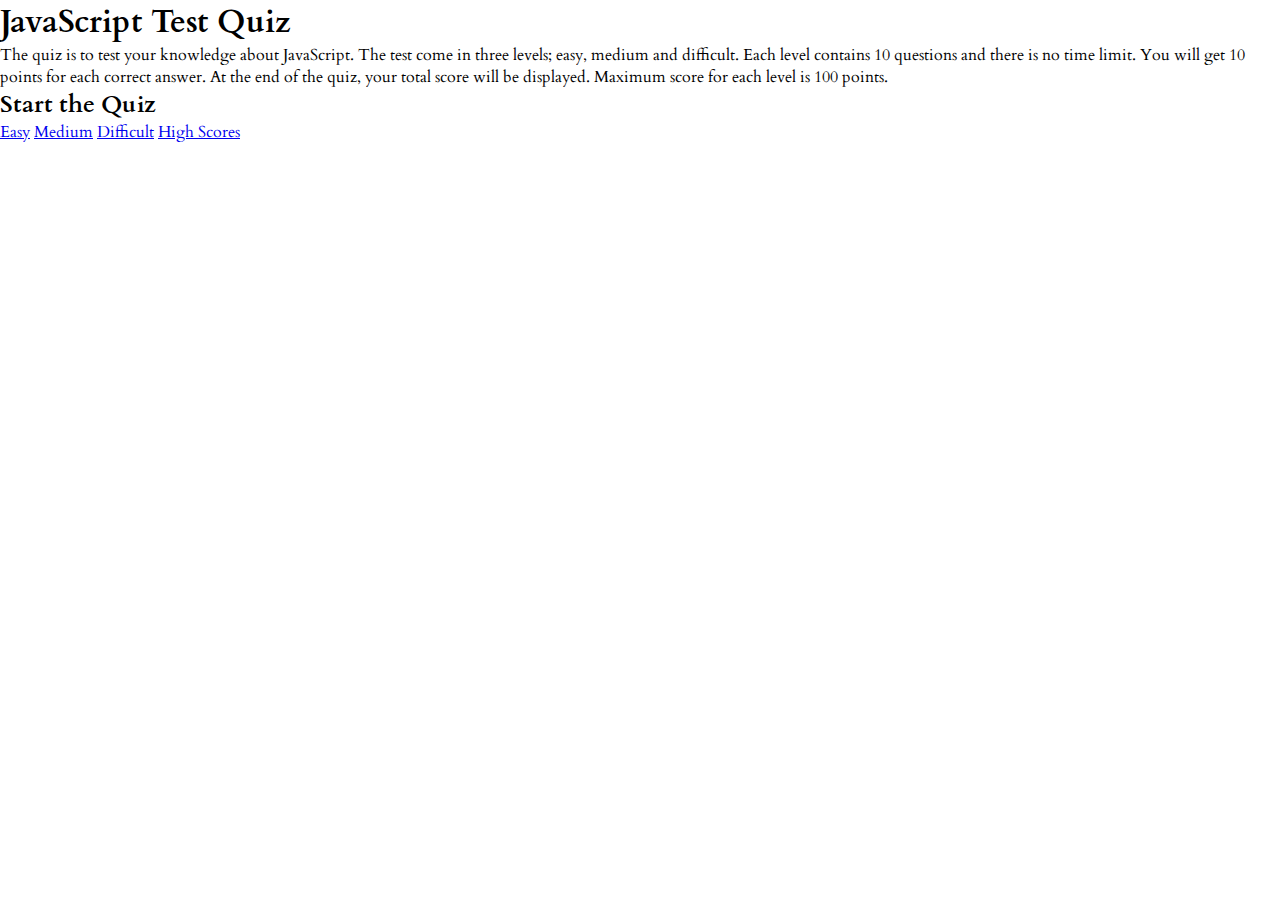
==== index.html @ e001524a "Add gameone files and connect file paths" ====
<!DOCTYPE html>
<html lang="en">
<head>
    <meta charset="UTF-8">
    <meta http-equiv="X-UA-Compatible" content="IE=edge">
    <meta name="viewport" content="width=device-width, initial-scale=1.0">
    <link rel="stylesheet" href="assets/css/style.css">
    

    <title>JavaScript Quiz Test</title>
</head>
<body>
    <div class="container">
        <h1 class="heading">JavaScript Test Quiz</h1>
        <div class="intro-text">
            The quiz is to test your knowledge about JavaScript. The test come in three levels; easy, medium and difficult. Each level contains 10 questions and there is no time limit. You will get 10 points for each correct answer. At the end of the quiz, your total score will be displayed. Maximum score for each level is 100 points. 
        </div>
        <div class="flex-column flex-center">
            <h2>Start the Quiz</h2>
            <a href="/gameone.html" class="btn">Easy</a>
            <a href="/gametwo.html" class="btn">Medium</a>
            <a href="/gamethree.html" class="btn">Difficult</a>
            <a href="/highscores.html" id="highscore-btn" class="btn">High Scores</a>
        </div>
    </div>

    <script src="assets/js/script.js"></script>
</body>
</html>
---- assets/css/style.css ----
@import url('https://fonts.googleapis.com/css2?family=Cardo&display=swap');

* {
    margin: 0;
    padding: 0;
    font-family: 'Cardo', serif;
}

/* body {
    background-color: #fff;
    padding: 5px;
}

h1,h2 {
    font-size: 25px;
    margin: 10px 0 10px;
    text-align: center;
}

.flex-column {
    display: flex;
    flex-direction: column;
}

.flex-center {
    justify-content: center;
    align-items:center;
} */
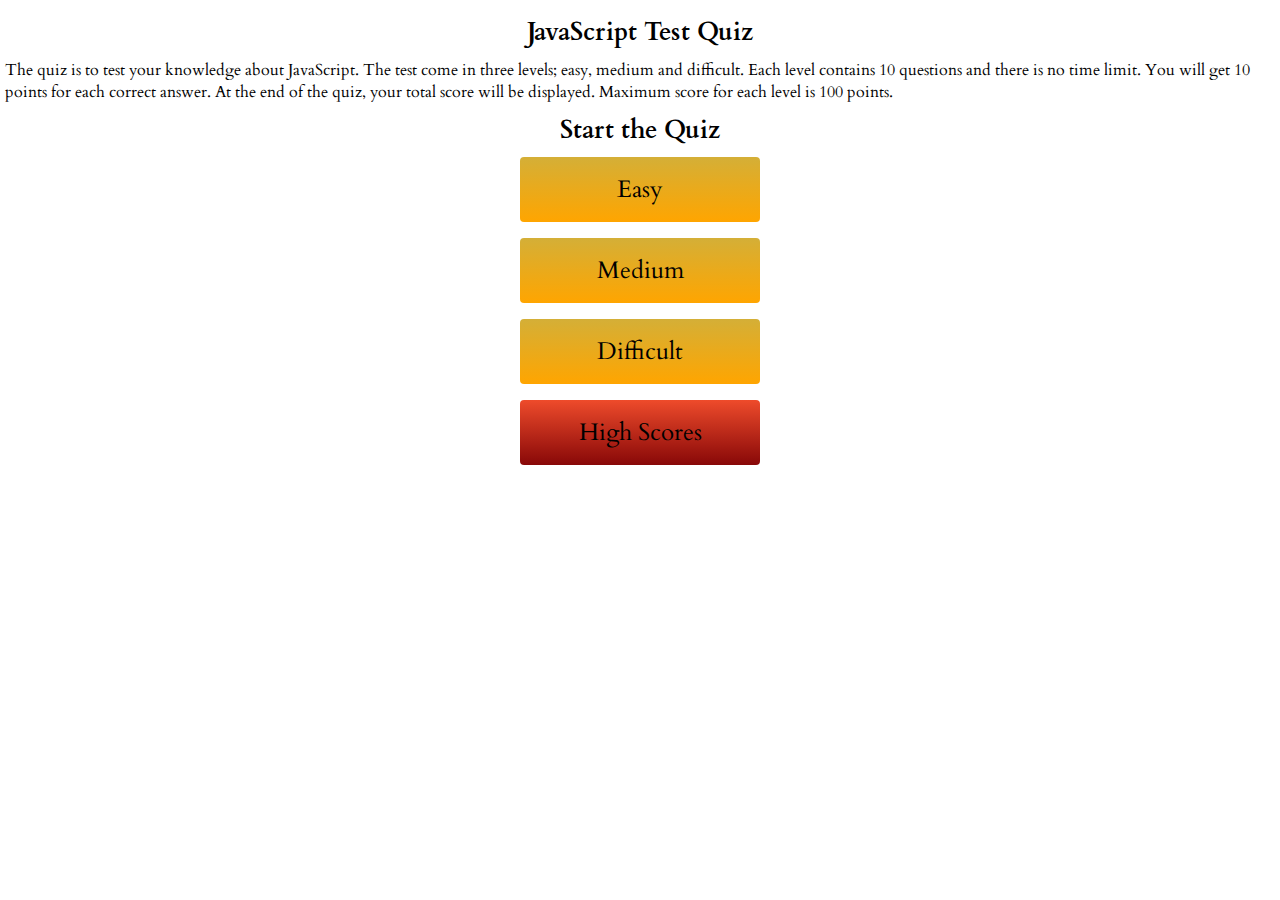
==== commit dc9bfa74: "Add basic html structure and styling for difficult-game" ====
--- a/index.html
+++ b/index.html
@@ -17,9 +17,9 @@
         </div>
         <div class="flex-column flex-center">
             <h2>Start the Quiz</h2>
-            <a href="/gameone.html" class="btn">Easy</a>
-            <a href="/gametwo.html" class="btn">Medium</a>
-            <a href="/gamethree.html" class="btn">Difficult</a>
+            <a href="/easy-game.html" class="btn">Easy</a>
+            <a href="/medium-game.html" class="btn">Medium</a>
+            <a href="/difficult-game.html" class="btn">Difficult</a>
             <a href="/highscores.html" id="highscore-btn" class="btn">High Scores</a>
         </div>
     </div>
--- a/assets/css/style.css
+++ b/assets/css/style.css
@@ -3,10 +3,11 @@
 * {
     margin: 0;
     padding: 0;
+    border: none;
     font-family: 'Cardo', serif;
 }
 
-/* body {
+body {
     background-color: #fff;
     padding: 5px;
 }
@@ -25,4 +26,34 @@
 .flex-center {
     justify-content: center;
     align-items:center;
-} */+}
+
+.btn {
+    font-size: 1.5rem;
+    padding: 16px 0;
+    width: 15rem;
+    text-align:center;
+    margin-bottom: 1rem;
+    text-decoration:none;
+    color: rgb(0,0,0);
+/*     background: rgb(212,175,55); */
+    background:linear-gradient(180deg, rgb(212,175,55),rgb(255,165,0));
+    border-radius: 4px
+}
+
+.btn:hover {
+    cursor: pointer;
+    height: 2rem;
+/*     transform: scale(1.0); */
+}
+
+/* .btn[disabled]:hover {
+    cursor: not-allowed;
+    box-shadow: none;
+    transform: none;
+} */
+
+#highscore-btn {
+    background:linear-gradient(180deg, rgb(238, 75, 43),rgb(136, 8, 8));
+}
+
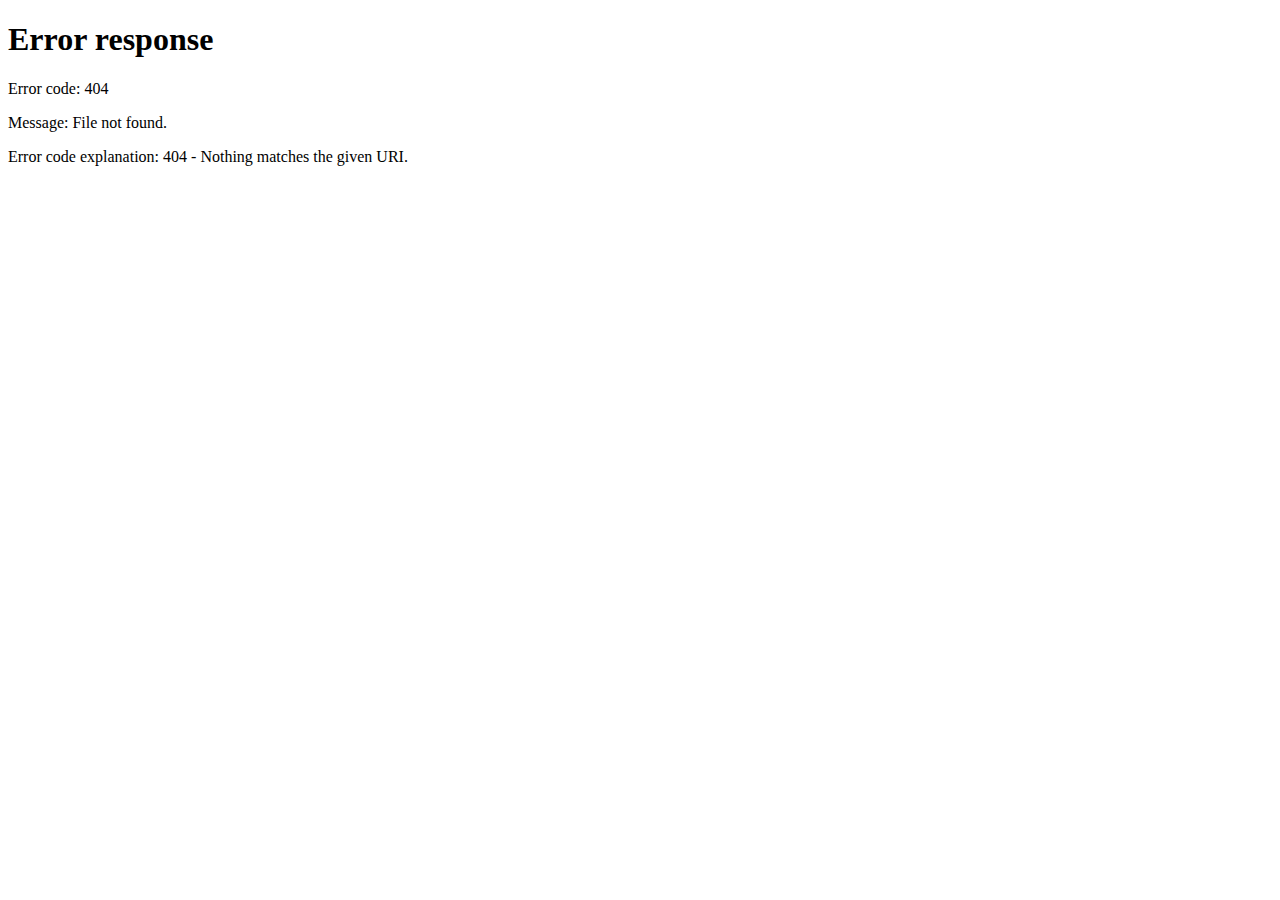
==== commit 2ce821a1: "changes to script.js" ====
--- a/index.html
+++ b/index.html
@@ -4,7 +4,7 @@
     <meta charset="UTF-8">
     <meta http-equiv="X-UA-Compatible" content="IE=edge">
     <meta name="viewport" content="width=device-width, initial-scale=1.0">
-    <link rel="stylesheet" href="assets/css/style.css">
+    <link rel="stylesheet" href="/assets/css/style.css">
     
 
     <title>JavaScript Quiz Test</title>
@@ -17,13 +17,14 @@
         </div>
         <div class="flex-column flex-center">
             <h2>Start the Quiz</h2>
-            <a href="/easy-game.html" class="btn">Easy</a>
-            <a href="/medium-game.html" class="btn">Medium</a>
-            <a href="/difficult-game.html" class="btn">Difficult</a>
+            <a href="/easy-game.html" class="btn level" id="easy">Easy</a>
+            <a href="/medium-game.html" class="btn level" id="medium">Medium</a>
+            <a href="/difficult-game.html" class="btn level" id="hard">Difficult</a>
             <a href="/highscores.html" id="highscore-btn" class="btn">High Scores</a>
         </div>
     </div>
 
-    <script src="assets/js/script.js"></script>
+    <script src="/assets/js/script.js"></script>
+    
 </body>
 </html>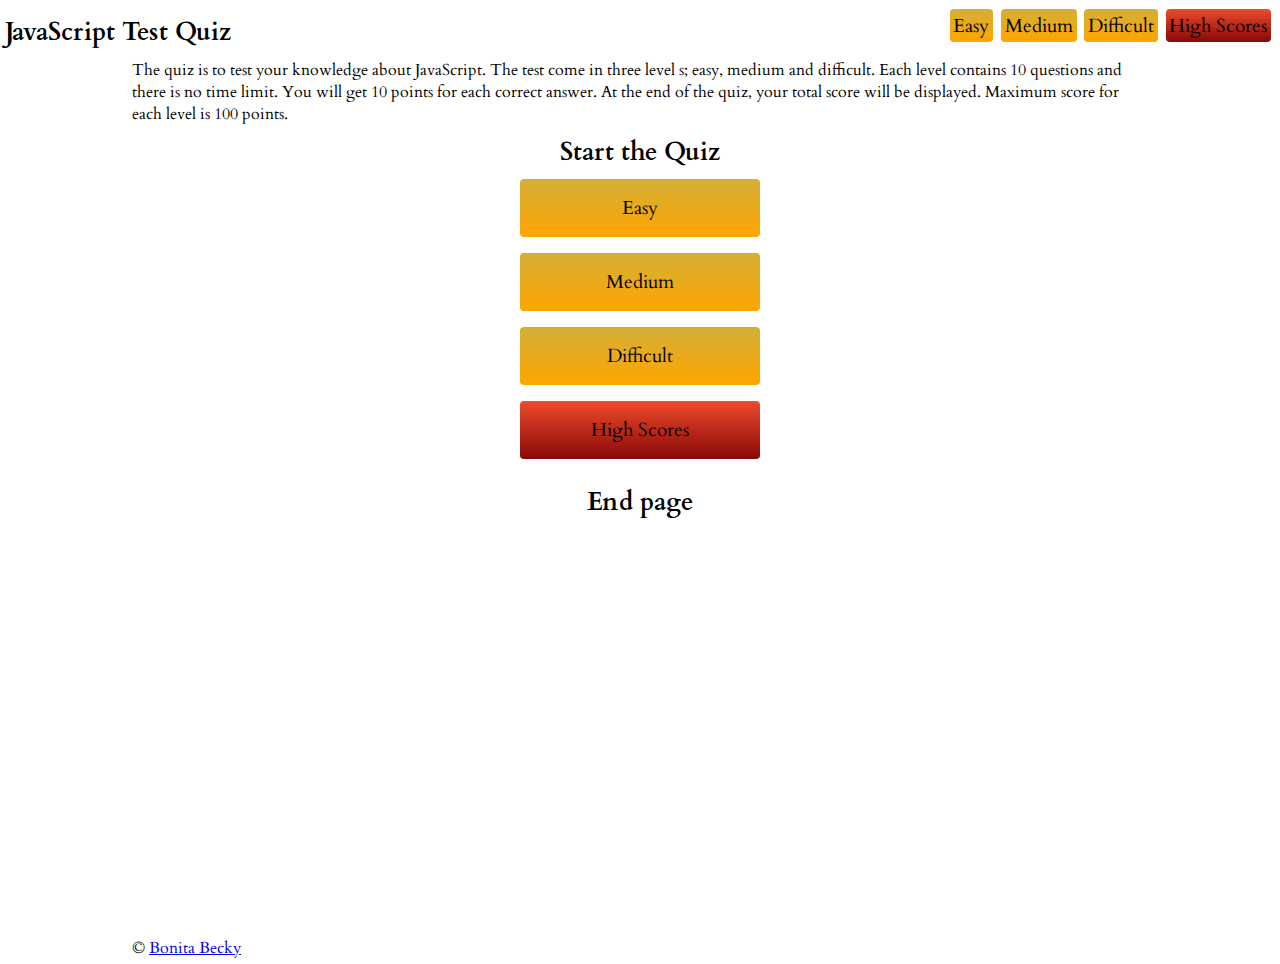
==== commit ea71f880: "Create single page app" ====
--- a/index.html
+++ b/index.html
@@ -1,30 +1,101 @@
 <!DOCTYPE html>
 <html lang="en">
+
 <head>
-    <meta charset="UTF-8">
-    <meta http-equiv="X-UA-Compatible" content="IE=edge">
-    <meta name="viewport" content="width=device-width, initial-scale=1.0">
-    <link rel="stylesheet" href="/assets/css/style.css">
-    
+  <meta charset="UTF-8">
+  <meta http-equiv="X-UA-Compatible" content="IE=edge">
+  <meta name="viewport" content="width=device-width, initial-scale=1.0">
+  <link rel="stylesheet" href="/assets/css/style.css">
 
-    <title>JavaScript Quiz Test</title>
+
+  <title>JavaScript Quiz Test</title>
 </head>
+
 <body>
-    <div class="container">
-        <h1 class="heading">JavaScript Test Quiz</h1>
+  <header class="flex-row">
+    <h1 class="heading">JavaScript Test Quiz</h1>
+
+    <nav class="flex-row">
+      <div class="btn level  nav-level" id="easy">Easy</div>
+      <div class="btn level  nav-level" id="medium">Medium</div>
+      <div class="btn level  nav-level" id="hard">Difficult</div>
+      <div id="highscore-btn" class="btn nav-level level">High Scores</div>
+    </nav>
+  </header>
+
+  <div class="container">
+
+    <main>
+      <div id="home-page">
         <div class="intro-text">
-            The quiz is to test your knowledge about JavaScript. The test come in three levels; easy, medium and difficult. Each level contains 10 questions and there is no time limit. You will get 10 points for each correct answer. At the end of the quiz, your total score will be displayed. Maximum score for each level is 100 points. 
+          The quiz is to test your knowledge about JavaScript. The test come in three level s; easy, medium and
+          difficult.
+          Each level  contains 10 questions and there is no time limit. You will get 10 points for each correct answer.
+          At
+          the end of the quiz, your total score will be displayed. Maximum score for each level  is 100 points.
         </div>
         <div class="flex-column flex-center">
-            <h2>Start the Quiz</h2>
-            <a href="/easy-game.html" class="btn level" id="easy">Easy</a>
-            <a href="/medium-game.html" class="btn level" id="medium">Medium</a>
-            <a href="/difficult-game.html" class="btn level" id="hard">Difficult</a>
-            <a href="/highscores.html" id="highscore-btn" class="btn">High Scores</a>
+          <h2>Start the Quiz</h2>
+          <div class="btn level" id="easy">Easy</div>
+          <div class="btn level" id="medium">Medium</div>
+          <div class="btn level" id="hard">Difficult</div>
+          <div id="highscore-btn" class="btn">High Scores</div>
         </div>
-    </div>
+      </div>
+      <!-- questions page -->
+      <div id="questions-page">
+        <div id="game" class="justify-center flex-column">
+          <div id="hud">
+            <div class="hud-item">
+              <p id="progressText" class="hud-prefix">
+                Question
+              </p>
+              <div id="progressBar">
+                <div id="progressBarFull"></div>
+              </div>
+            </div>
+            <div class="hud-item">
+              <p class="hud-prefix">
+                Score
+              </p>
+              <h1 class="hud-main-text" id="score">
+                0
+              </h1>
+            </div>
+          </div>
+          <h2 id="question">What is the answer to this question</h2>
+          <div class="choice-container">
+            <p class="choice-prefix">A.</p>
+            <p class="choice-text" data-number="1">choice1</p>
+          </div>
+          <div class="choice-container">
+            <p class="choice-prefix">B.</p>
+            <p class="choice-text" data-number="2">choice2</p>
+          </div>
+          <div class="choice-container">
+            <p class="choice-prefix">C.</p>
+            <p class="choice-text" data-number="3">choice3</p>
+          </div>
+          <div class="choice-container">
+            <p class="choice-prefix">D.</p>
+            <p class="choice-text" data-number="4">choice4</p>
+          </div>
+        </div>
+      </div>
+      <!-- end page -->
+      <div id="end-page">
+        <h1>End page</h1>
+      </div>
+    </main>
 
-    <script src="/assets/js/script.js"></script>
-    
+    <footer>
+      <p>&copy <a href="https://www.github.com/oyindamolabadara">Bonita Becky</a></p>
+    </footer>
+
+  </div>
+
+  <script src="/assets/js/script.js"></script>
+
 </body>
+
 </html>--- a/assets/css/style.css
+++ b/assets/css/style.css
@@ -1,50 +1,55 @@
-@import url('https://fonts.googleapis.com/css2?family=Cardo&display=swap');
+@import url("https://fonts.googleapis.com/css2?family=Cardo&display=swap");
 
 * {
-    margin: 0;
-    padding: 0;
-    border: none;
-    font-family: 'Cardo', serif;
+  margin: 0;
+  padding: 0;
+  border: none;
+  font-family: "Cardo", serif;
 }
 
 body {
-    background-color: #fff;
-    padding: 5px;
+  background-color: #fff;
+  padding: 5px;
 }
 
-h1,h2 {
-    font-size: 25px;
-    margin: 10px 0 10px;
-    text-align: center;
+h1,
+h2 {
+  font-size: 25px;
+  margin: 10px 0 10px;
+  text-align: center;
+}
+
+.flex-row {
+  display: flex;
 }
 
 .flex-column {
-    display: flex;
-    flex-direction: column;
+  display: flex;
+  flex-direction: column;
 }
 
 .flex-center {
-    justify-content: center;
-    align-items:center;
+  justify-content: center;
+  align-items: center;
 }
 
 .btn {
-    font-size: 1.5rem;
-    padding: 16px 0;
-    width: 15rem;
-    text-align:center;
-    margin-bottom: 1rem;
-    text-decoration:none;
-    color: rgb(0,0,0);
-/*     background: rgb(212,175,55); */
-    background:linear-gradient(180deg, rgb(212,175,55),rgb(255,165,0));
-    border-radius: 4px
+  font-size: 1.2rem;
+  padding: 16px 0;
+  width: 15rem;
+  text-align: center;
+  margin-bottom: 1rem;
+  text-decoration: none;
+  color: rgb(0, 0, 0);
+  /*     background: rgb(212,175,55); */
+  background: linear-gradient(180deg, rgb(212, 175, 55), rgb(255, 165, 0));
+  border-radius: 4px;
 }
 
 .btn:hover {
-    cursor: pointer;
-    height: 2rem;
-/*     transform: scale(1.0); */
+  cursor: pointer;
+  height: 2rem;
+  /*     transform: scale(1.0); */
 }
 
 /* .btn[disabled]:hover {
@@ -54,6 +59,126 @@
 } */
 
 #highscore-btn {
-    background:linear-gradient(180deg, rgb(238, 75, 43),rgb(136, 8, 8));
+  background: linear-gradient(180deg, rgb(238, 75, 43), rgb(136, 8, 8));
 }
 
+/* End of general style */
+.container {
+  position: relative;
+  width: 80%;
+  height: 100vh;
+  margin: auto;
+}
+
+header {
+  cursor: pointer;
+  justify-content: space-between;
+}
+
+nav .nav-level {
+  width: fit-content;
+  padding: 0.2em;
+  height: fit-content;
+  margin: 0.2em;
+}
+
+.choice-container {
+  display: flex;
+  margin-bottom: 0.8rem;
+  width: 100%;
+  border-radius: 4px;
+  background: rgb(212, 175, 55);
+  font-size: 1.2rem;
+  /* min-width: 80rem; */
+}
+
+.choice-container:hover {
+  cursor: pointer;
+  transform: scale(1.02);
+  transform: transform 100ms;
+}
+
+/* .choice-prefix {
+  color: white;
+  padding: 2rem 2.5rem;
+}
+*/
+
+.choice-text {
+  padding-left: 0.5rem;
+  width: 100%;
+}
+
+/* #question {
+  padding-top: 2rem;
+  font-size: 1.5rem;
+} */
+
+.correct {
+  background: linear-gradient(
+    32deg,
+    rgba(11, 223, 36) 0%,
+    rgb(41, 232, 111) 100%
+  );
+}
+
+.incorrect {
+  background: linear-gradient(
+    32deg,
+    rgba(230, 29, 29, 1) 0%,
+    rgb(224, 11, 11, 1) 100%
+  );
+}
+
+/* Heads up Display */
+
+#hud {
+  display: flex;
+  justify-content: space-between;
+  padding-top: 4rem;
+}
+
+.hud-item {
+  font-size: 1.5rem;
+}
+
+.hud-prefix {
+  text-align: center;
+  /*     font-size: 2rem; */
+  padding: 10px 0;
+}
+
+.hud-main-text {
+  text-align: center;
+}
+
+#progressBar {
+  width: 10rem;
+  height: 2rem;
+  border: 0.2rem solid rgb(11, 223, 36);
+  border-radius: 50px;
+  margin: 0.6rem 0 4rem;
+}
+
+#progressBarFull {
+  height: 100%;
+  background: rgb(11, 223, 36);
+  width: 0%;
+  border-radius: 50px;
+}
+
+#questions-page,
+e#end-page {
+  display: none;
+}
+
+footer {
+  position: absolute;
+  bottom: 0;
+}
+
+/* @media screen and (max-width: 768px) {
+  .choice-container {
+      min-width: 40rem;
+  }
+} */
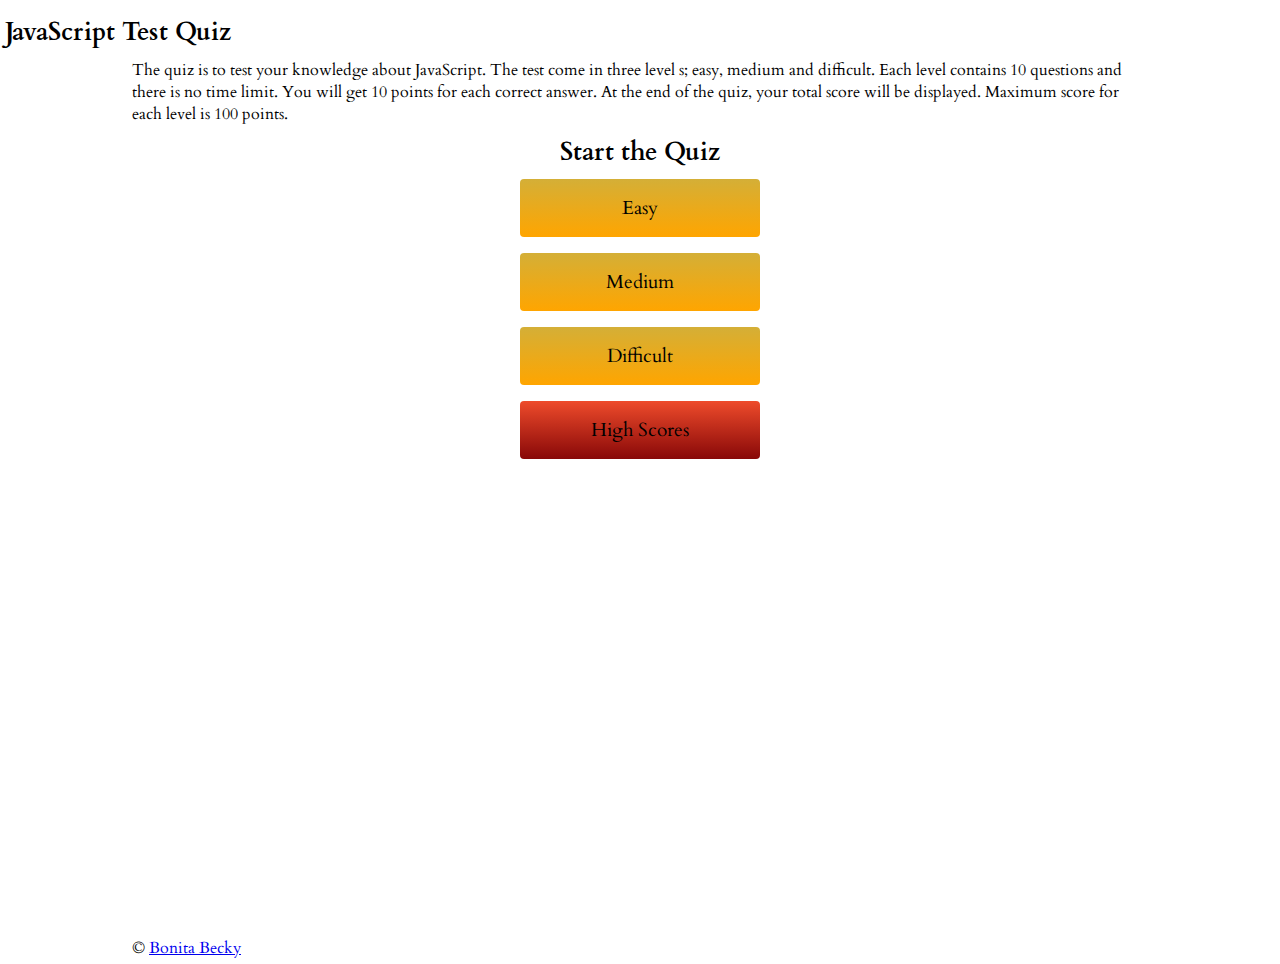
==== commit 4cd3defd: "Remove navigation from Homepage" ====
--- a/index.html
+++ b/index.html
@@ -15,7 +15,7 @@
   <header class="flex-row">
     <h1 class="heading">JavaScript Test Quiz</h1>
 
-    <nav class="flex-row">
+    <nav id="nav" class="flex-row">
       <div class="btn level  nav-level" id="easy">Easy</div>
       <div class="btn level  nav-level" id="medium">Medium</div>
       <div class="btn level  nav-level" id="hard">Difficult</div>
--- a/assets/css/style.css
+++ b/assets/css/style.css
@@ -73,6 +73,10 @@
 header {
   cursor: pointer;
   justify-content: space-between;
+}
+
+#nav {
+  display: none;
 }
 
 nav .nav-level {
@@ -168,7 +172,7 @@
 }
 
 #questions-page,
-e#end-page {
+#end-page {
   display: none;
 }
 
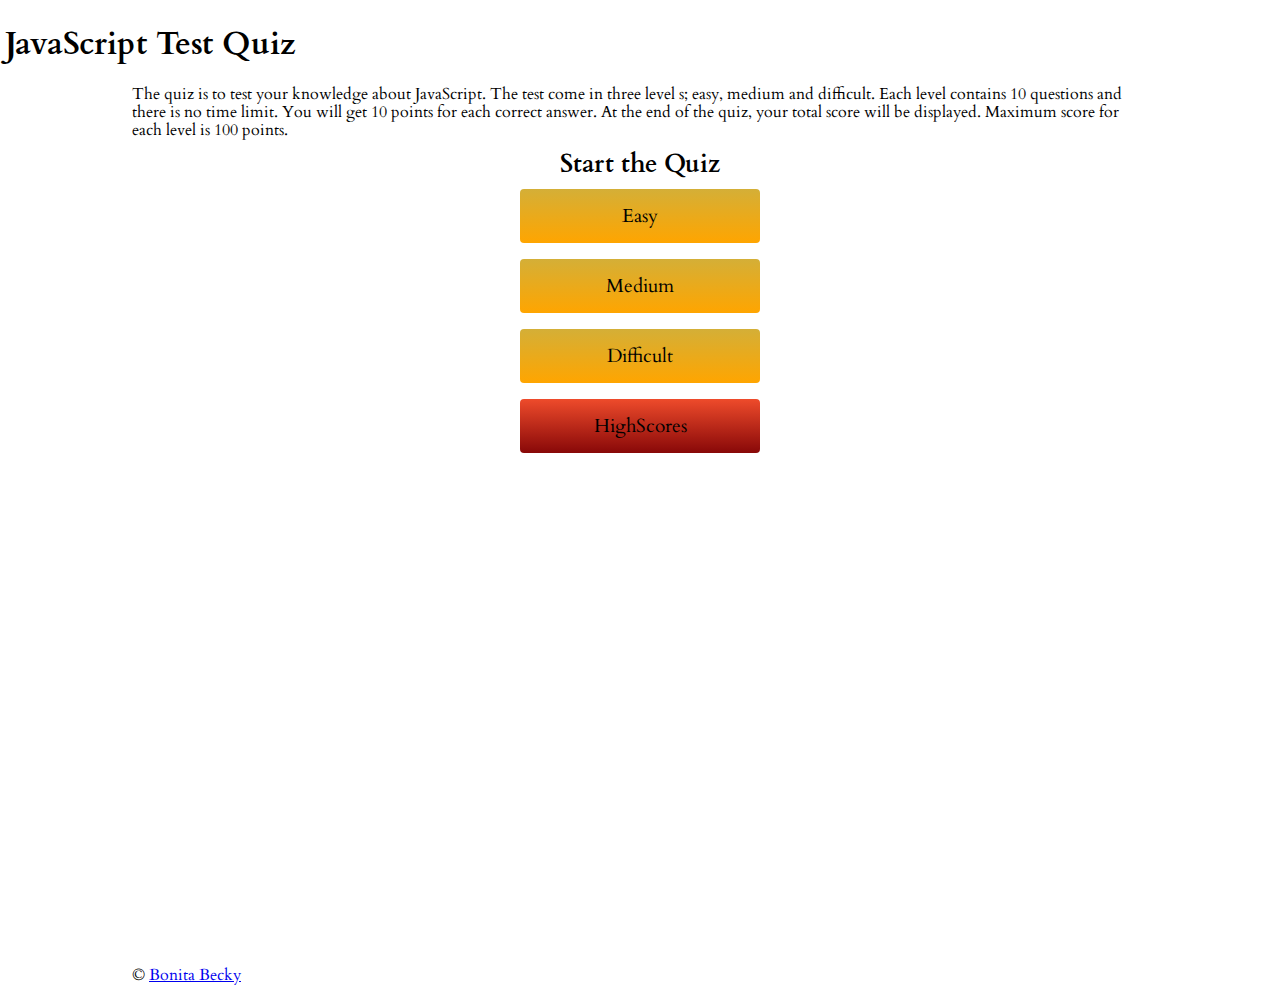
==== commit e9db7fe8: "Finish work" ====
--- a/index.html
+++ b/index.html
@@ -6,8 +6,7 @@
   <meta http-equiv="X-UA-Compatible" content="IE=edge">
   <meta name="viewport" content="width=device-width, initial-scale=1.0">
   <link rel="stylesheet" href="/assets/css/style.css">
-
-
+  <link rel="stylesheet" href="/assets/css/normalize.css">
   <title>JavaScript Quiz Test</title>
 </head>
 
@@ -19,7 +18,7 @@
       <div class="btn level  nav-level" id="easy">Easy</div>
       <div class="btn level  nav-level" id="medium">Medium</div>
       <div class="btn level  nav-level" id="hard">Difficult</div>
-      <div id="highscore-btn" class="btn nav-level level">High Scores</div>
+      <div id="highscores-btn" class="btn nav-level level">HighScores</div>
     </nav>
   </header>
 
@@ -39,7 +38,7 @@
           <div class="btn level" id="easy">Easy</div>
           <div class="btn level" id="medium">Medium</div>
           <div class="btn level" id="hard">Difficult</div>
-          <div id="highscore-btn" class="btn">High Scores</div>
+          <div id="highscores-btn" class="btn">HighScores</div>
         </div>
       </div>
       <!-- questions page -->
@@ -83,8 +82,15 @@
         </div>
       </div>
       <!-- end page -->
-      <div id="end-page">
-        <h1>End page</h1>
+      <div id="scores-page">
+        <div id="scores">
+
+        </div>
+        <form id="input">
+          <input type="text" id="name" required placeholder="Add your name to the genius list">
+          <span id="error"></span>
+          <button type="submit" id="name-btn">submit</button>
+        </form>
       </div>
     </main>
 
@@ -95,7 +101,6 @@
   </div>
 
   <script src="/assets/js/script.js"></script>
-
 </body>
 
 </html>--- a/assets/css/style.css
+++ b/assets/css/style.css
@@ -58,7 +58,7 @@
     transform: none;
 } */
 
-#highscore-btn {
+#highscores-btn {
   background: linear-gradient(180deg, rgb(238, 75, 43), rgb(136, 8, 8));
 }
 
@@ -172,7 +172,7 @@
 }
 
 #questions-page,
-#end-page {
+#scores-page {
   display: none;
 }
 
